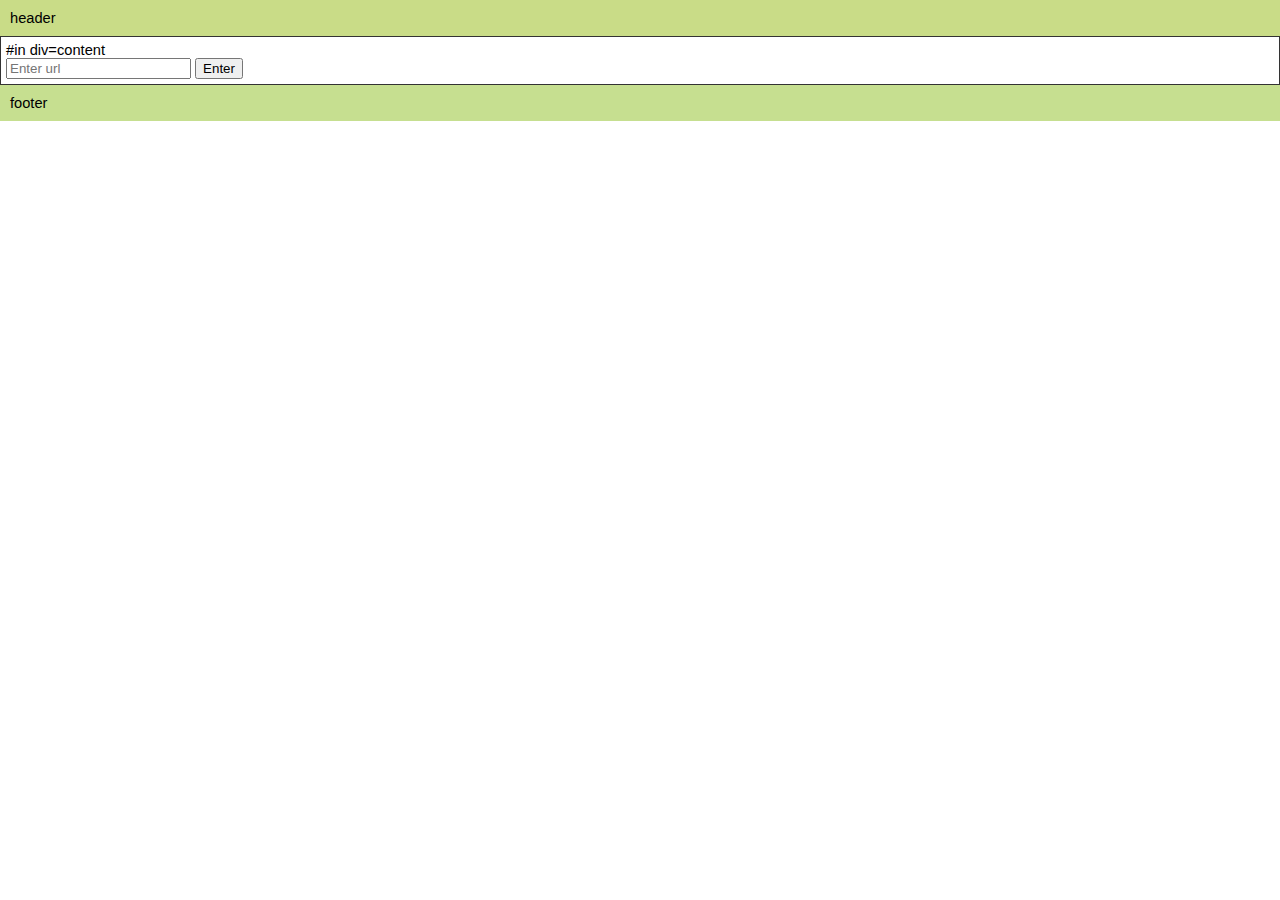
==== static/index.html @ 68886a65 "first commit" ====
<!doctype html>
<!DOCTYPE html>
<html>
<head>
	<title>get video from youtube</title>
	<meta charset="utf-8">
    <link rel="stylesheet" type=text/css href="mystyle.css">
</head>
<body>
	<header class="">header</header>
  <div id="content">
	#in div=content
	<form>
	<input type="text" name="url" placeholder="Enter url">
	<button class=""> Enter </button>
	</form>
  </div>
	<footer class="">footer</footer>
</body>
</html>
---- static/mystyle.css ----
body {
    font: 11pt Arial, Helvetica, sans-serif; /* Рубленый шрифт текста */
    margin: 0; /* Отступы на странице */
}

header {
	background-color: #c9dc87;
	padding: 10px; 
}

footer{
	background-color: #c6df90;
	padding: 10px; 
}

#content { /* Правая колонка */
    margin: 0 auto; /* Значения отступов */
    padding: 5px; /* Поля вокруг текста */
    border: 1px solid #333; /* Параметры рамки */
}
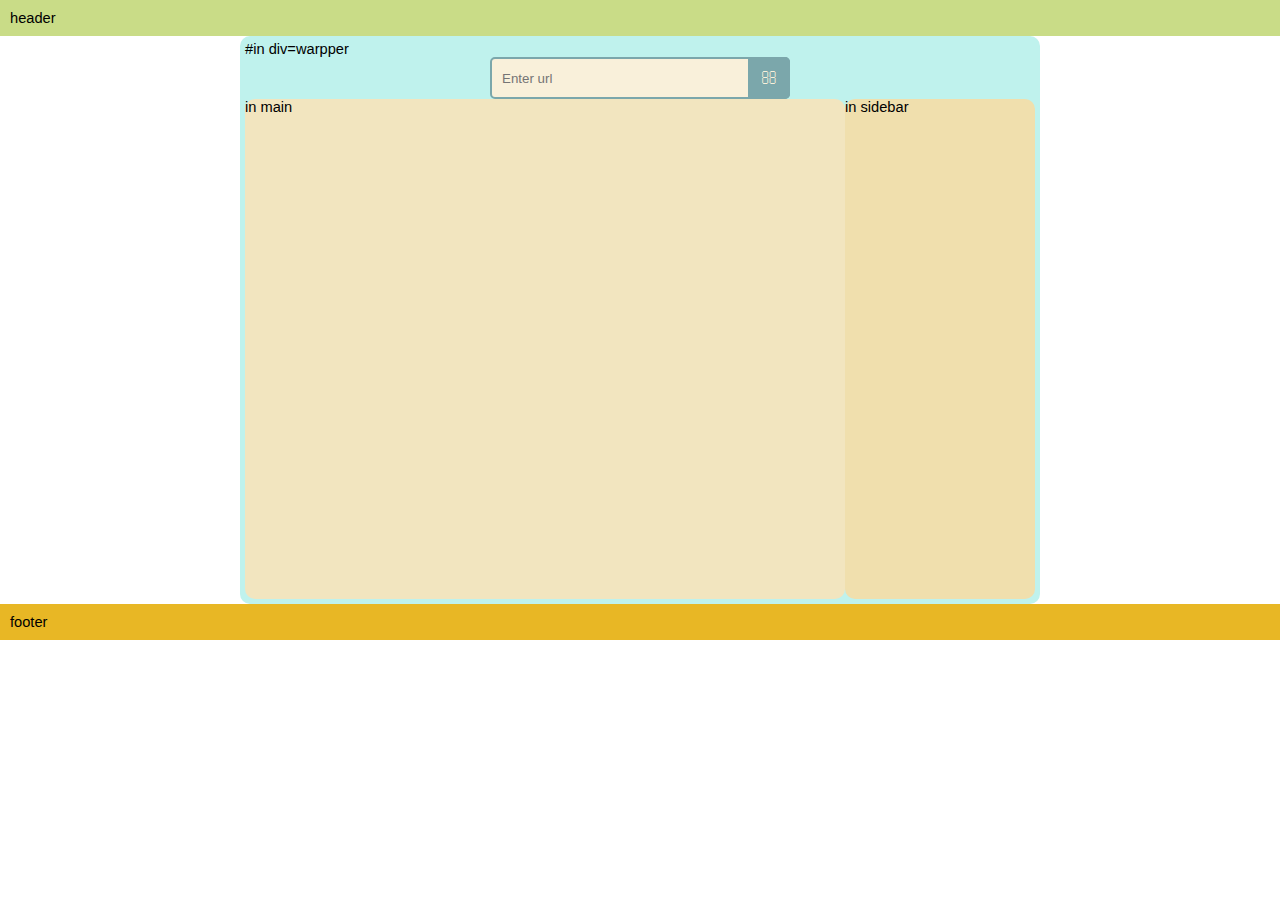
==== commit 45af9f3c: "html's verstka" ====
--- a/static/index.html
+++ b/static/index.html
@@ -8,12 +8,21 @@
 </head>
 <body>
 	<header class="">header</header>
-  <div id="content">
-	#in div=content
-	<form>
-	<input type="text" name="url" placeholder="Enter url">
-	<button class=""> Enter </button>
-	</form>
+  <div id="wrapper">
+	#in div=warpper
+	
+		<form>
+		<input type="text" name="url" placeholder="Enter url">
+		<button type="submit" class=""></button>
+		</form>
+	
+	<div id="main">
+		in main
+	</div>
+	<div id="sidebar">
+		in sidebar
+	</div>
+	<div class="clear"></div>
   </div>
 	<footer class="">footer</footer>
 </body>
--- a/static/mystyle.css
+++ b/static/mystyle.css
@@ -9,12 +9,71 @@
 }
 
 footer{
-	background-color: #c6df90;
+	background-color: #e8b725;
 	padding: 10px; 
+	clear: left; 
 }
 
-#content { /* Правая колонка */
-    margin: 0 auto; /* Значения отступов */
+#wrapper { /* wrapper */
+	margin: 0 auto;
+	background: #bff2ed;
+	width:800px;
     padding: 5px; /* Поля вокруг текста */
-    border: 1px solid #333; /* Параметры рамки */
+    border-radius: 10px;
+    
+}
+
+#main{
+	/*margin: 0 auto;*/
+	float: left;
+	width:600px;
+	background: #f2e5bf;
+	height: 500px;
+	border-radius: 10px;
+}
+
+#sidebar{
+	float: left;
+	width:190px;
+	background: #f0dfad;
+	height: 500px;
+	border-radius: 10px;
+}
+
+.clear { 
+    clear: both; /* Отмена обтекания */ 
+   }
+
+* {box-sizing: border-box;}
+form {
+  position: relative;
+  width: 300px;
+  margin: 0 auto;
+}
+input {
+  width: 100%;
+  height: 42px;
+  padding-left: 10px;
+  border: 2px solid #7BA7AB;
+  border-radius: 5px;
+  outline: none;
+  background: #F9F0DA;
+  color: #9E9C9C;
+}
+button {
+  position: absolute; 
+  top: 0;
+  right: 0px;
+  width: 42px;
+  height: 42px;
+  border: none;
+  background: #7BA7AB;
+  border-radius: 0 5px 5px 0;
+  cursor: pointer;
+}
+button:before {
+  content: "\f002";
+  font-family: FontAwesome;
+  font-size: 16px;
+  color: #F9F0DA;
 }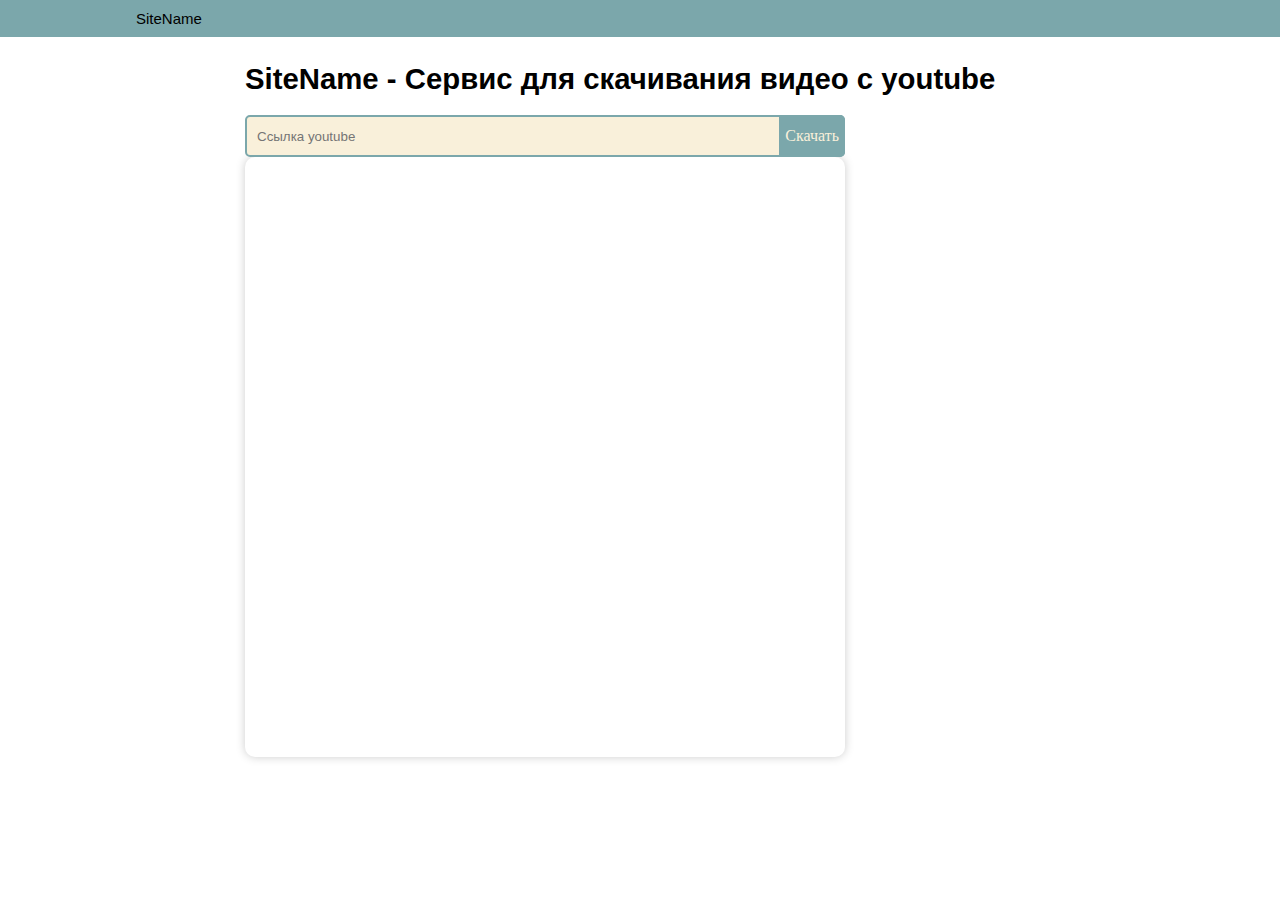
==== commit d3432db4: "task 1 and 2 is done" ====
--- a/static/index.html
+++ b/static/index.html
@@ -2,28 +2,28 @@
 <!DOCTYPE html>
 <html>
 <head>
-	<title>get video from youtube</title>
+	<title>SiteName - get video from youtube</title>
 	<meta charset="utf-8">
     <link rel="stylesheet" type=text/css href="mystyle.css">
 </head>
 <body>
-	<header class="">header</header>
+	<header class=""><span class="sitename">SiteName</span></header>
+	
   <div id="wrapper">
-	#in div=warpper
-	
+	    <h1>SiteName - Сервис для скачивания видео с youtube</h1>
 		<form>
-		<input type="text" name="url" placeholder="Enter url">
+		<input type="text" name="url" placeholder="Ссылка youtube">
 		<button type="submit" class=""></button>
 		</form>
 	
 	<div id="main">
-		in main
+		
 	</div>
 	<div id="sidebar">
-		in sidebar
+		
 	</div>
 	<div class="clear"></div>
   </div>
-	<footer class="">footer</footer>
+	<footer class=""></footer>
 </body>
 </html>--- a/static/mystyle.css
+++ b/static/mystyle.css
@@ -4,19 +4,23 @@
 }
 
 header {
-	background-color: #c9dc87;
+	background-color: #7BA7AB;
 	padding: 10px; 
 }
 
 footer{
-	background-color: #e8b725;
+	/*background-color: #e8b725;*/
 	padding: 10px; 
 	clear: left; 
 }
 
+h1{
+ 
+}
+
 #wrapper { /* wrapper */
 	margin: 0 auto;
-	background: #bff2ed;
+	/*background: #bff2ed;*/
 	width:800px;
     padding: 5px; /* Поля вокруг текста */
     border-radius: 10px;
@@ -27,15 +31,16 @@
 	/*margin: 0 auto;*/
 	float: left;
 	width:600px;
-	background: #f2e5bf;
-	height: 500px;
+  box-shadow: 0 0 10px #ccc;
+	/*background: #f2e5bf;*/
+	height: 600px;
 	border-radius: 10px;
 }
 
 #sidebar{
 	float: left;
 	width:190px;
-	background: #f0dfad;
+	/*background: #f0dfad;*/
 	height: 500px;
 	border-radius: 10px;
 }
@@ -47,8 +52,8 @@
 * {box-sizing: border-box;}
 form {
   position: relative;
-  width: 300px;
-  margin: 0 auto;
+  width: 600px;
+  /*margin: 0 auto;*/
 }
 input {
   width: 100%;
@@ -64,7 +69,7 @@
   position: absolute; 
   top: 0;
   right: 0px;
-  width: 42px;
+  width: ;
   height: 42px;
   border: none;
   background: #7BA7AB;
@@ -72,8 +77,14 @@
   cursor: pointer;
 }
 button:before {
-  content: "\f002";
+  content: "Скачать";
   font-family: FontAwesome;
   font-size: 16px;
   color: #F9F0DA;
+}
+
+.sitename {
+  font-size: 15px;
+  text-align: center;
+  margin-left: 10%;
 }